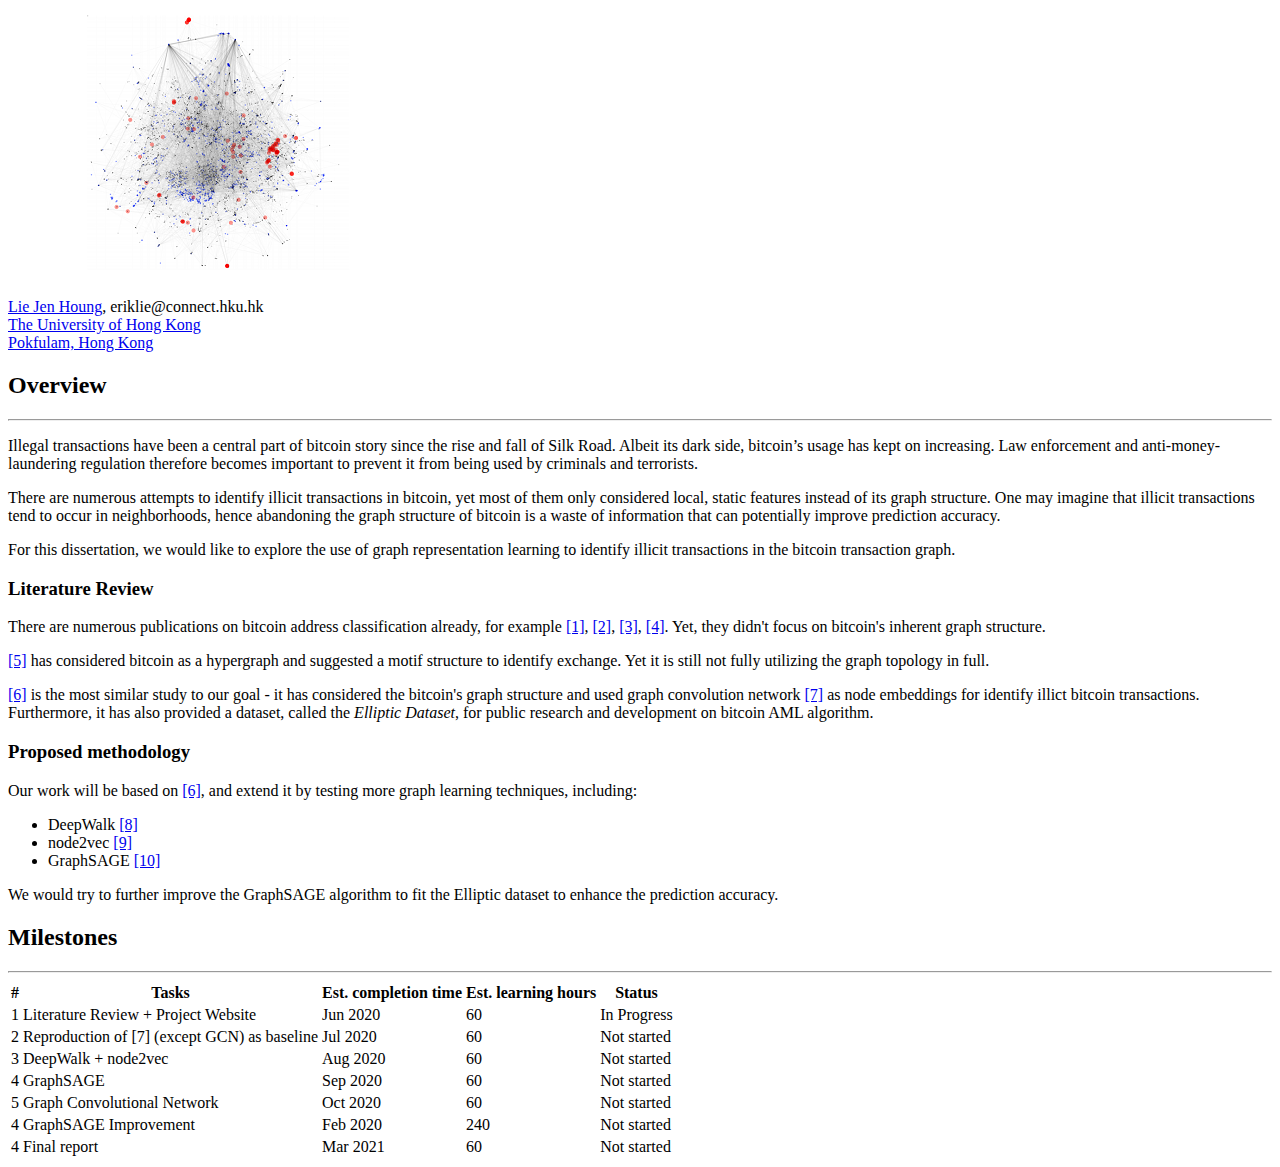
==== index.html @ b5cb26fe "Change to graph learning site" ====
<!doctype html>
<html>

<head>
  <title>Bitcoin Graph Learning</title>
  <meta charset="utf-8" name="viewport" content="width=device-width, initial-scale=1">
  <link href="css/frame.css" media="screen" rel="stylesheet" type="text/css" />
  <link href="css/controls.css" media="screen" rel="stylesheet" type="text/css" />
  <link href="css/custom.css" media="screen" rel="stylesheet" type="text/css" />
  <link href='https://fonts.googleapis.com/css?family=Open+Sans:400,700' rel='stylesheet' type='text/css'>
  <link href='https://fonts.googleapis.com/css?family=Open+Sans+Condensed:300,700' rel='stylesheet' type='text/css'>
  <link href="https://fonts.googleapis.com/css?family=Source+Sans+Pro:400,700" rel="stylesheet">
  <script src="https://ajax.googleapis.com/ajax/libs/jquery/3.3.1/jquery.min.js"></script>
  <script src="js/menu.js"></script>
  <style>
    .menu-index {
      color: rgb(255, 255, 255) !important;
      opacity: 1 !important;
      font-weight: 700 !important;
    }
  </style>
</head>

<body>
  <div class="menu-container"></div>
  <div class="content-container">
    <div class="content">
      <div class="content-table flex-column">
        <!-------------------------------------------------------------------------------------------->
        <!--Start Intro-->
        <div class="flex-row">
          <div class="flex-item flex-column">
            <img class="image" src="img/bitcoin_txn.png">
          </div>
          <div class="flex-item flex-column">
            <p class="text text-large">
              <a target="_blank" href="https://erikliehku.github.io/">Lie Jen Houng</a>, eriklie@connect.hku.hk<br>
              <a target="_blank" href="https://www.hku.hk/">The University of Hong Kong</a><br>
              <a target="_blank" href="https://www.google.com.hk/maps/place/Pok+Fu+Lam/@22.2608807,114.1322448,16z/data=!3m1!4b1!4m5!3m4!1s0x3403ffed99e97bd3:0xa00c396826271b0!8m2!3d22.2679201!4d114.1290719?hl=en">Pokfulam, Hong Kong</a>
            </p>
          </div>
        </div>
        <div class="flex-row">
          <div class="flex-item flex-column">
            <h2 class="add-top-margin">Overview</h2>
            <hr>
            <p class="text add-top-margin">
              Illegal transactions have been a central part of bitcoin story since the rise and fall of Silk Road.
              Albeit its dark side, bitcoin’s usage has kept on increasing. Law enforcement and anti-money-laundering regulation therefore becomes important to prevent it from being used by criminals and terrorists.
            </p>
            <p class="text add-top-margin">
              There are numerous attempts to identify illicit transactions in bitcoin, yet most of them only considered local, static features instead of its graph structure. One may imagine that illicit transactions tend to occur in neighborhoods, hence abandoning the graph structure of bitcoin is a waste of information that can potentially improve prediction accuracy.
            </p>
            <p class="text add-top-margin">
              For this dissertation, we would like to explore the use of graph representation learning to identify illicit transactions in the bitcoin transaction graph.
            </p>
          </div>
        </div>
        <!--End Intro-->
        <!-------------------------------------------------------------------------------------------->
        <!--Start Text Only-->
        <div class="flex-row">
          <div class="flex-item flex-column">
            <h3>Literature Review</h3>
            <p class="text">
              There are numerous publications on bitcoin address classification already, for example <a href="reference#ref1">[1]</a>, 
              <a href="reference#ref2">[2]</a>, <a href="reference#ref3">[3]</a>, <a href="reference#ref4">[4]</a>.
              Yet, they didn't focus on bitcoin's inherent graph structure.
            </p>
            <p class="text">
              <a href="reference#ref5">[5]</a> has considered bitcoin as a hypergraph and suggested a motif structure to identify exchange. 
              Yet it is still not fully utilizing the graph topology in full.
            </p>
            <p class="text">
              <a href="reference#ref6">[6]</a> is the most similar study to our goal - it has considered the bitcoin's graph structure and used 
              graph convolution network <a href="reference#ref7">[7]</a> as node embeddings for identify illict bitcoin transactions.
              Furthermore, it has also provided a dataset, called the <i>Elliptic Dataset</i>, for public research and development on bitcoin AML algorithm.
            </p>
            <h3>Proposed methodology</h3>
            <p class="text">
              Our work will be based on <a href="reference#ref6">[6]</a>, and extend it by testing more graph learning techniques, including:
              <ul>
                <li>DeepWalk <a href="reference#ref8">[8]</a></li>
                <li>node2vec <a href="reference#ref9">[9]</a></li>
                <li>GraphSAGE <a href="reference#ref10">[10]</a></li>
              </ul>
              We would try to further improve the GraphSAGE algorithm to fit the Elliptic dataset to enhance the prediction accuracy.
            </p>
          </div>
        </div>
        <!--End Text Only-->
        <!-------------------------------------------------------------------------------------------->
        <!--Start Text with Centered Image and Table-->
        <div class="flex-row">
          <div class="flex-item flex-column">
            <h2 class="add-top-margin">Milestones</h2>
            <hr>
            <div class="custom-table-container center add-top-margin-small">
              <table class="custom-table">
                <thead>
                  <tr class="bg-color-gray">
                    <th>#</th>
                    <th class="text-center">Tasks</th>
                    <th class="text-center">Est. completion time</th>
                    <th class="text-center">Est. learning hours</th>
                    <th class="text-center">Status</th>
                  </tr>
                </thead>
                <tbody>
                  <tr>
                    <td>1</td>
                    <td class="text-center">Literature Review + Project Website</td>
                    <td class="text-center">Jun 2020</td>
                    <td class="text-center">60</td>
                    <td class="text-center">In Progress</td>
                  </tr>
                  <tr class="bg-color-light-gray">
                    <td>2</td>
                    <td class="text-center">Reproduction of [7] (except GCN) as baseline</td>
                    <td class="text-center">Jul 2020</td>
                    <td class="text-center">60</td>
                    <td class="text-center">Not started</td>
                  </tr>
                  <tr>
                    <td>3</td>
                    <td class="text-center">DeepWalk + node2vec</td>
                    <td class="text-center">Aug 2020</td>
                    <td class="text-center">60</td>
                    <td class="text-center">Not started</td>
                  </tr>
                  <tr class="bg-color-light-gray">
                    <td>4</td>
                    <td class="text-center">GraphSAGE</td>
                    <td class="text-center">Sep 2020</td>
                    <td class="text-center">60</td>
                    <td class="text-center">Not started</td>
                  </tr>
                  <tr>
                    <td>5</td>
                    <td class="text-center">Graph Convolutional Network</td>
                    <td class="text-center">Oct 2020</td>
                    <td class="text-center">60</td>
                    <td class="text-center">Not started</td>
                  </tr>
                  <tr class="bg-color-light-gray">
                    <td>4</td>
                    <td class="text-center">GraphSAGE Improvement</td>
                    <td class="text-center">Feb 2020</td>
                    <td class="text-center">240</td>
                    <td class="text-center">Not started</td>
                  </tr>
                  <tr>
                    <td>4</td>
                    <td class="text-center">Final report</td>
                    <td class="text-center">Mar 2021</td>
                    <td class="text-center">60</td>
                    <td class="text-center">Not started</td>
                  </tr>
                </tbody>
              </table>
            </div>
          </div>
        </div>
        <!--End Text with Centered Image and Table-->
      </div>
    </div>
  </div>
</body>

</html>
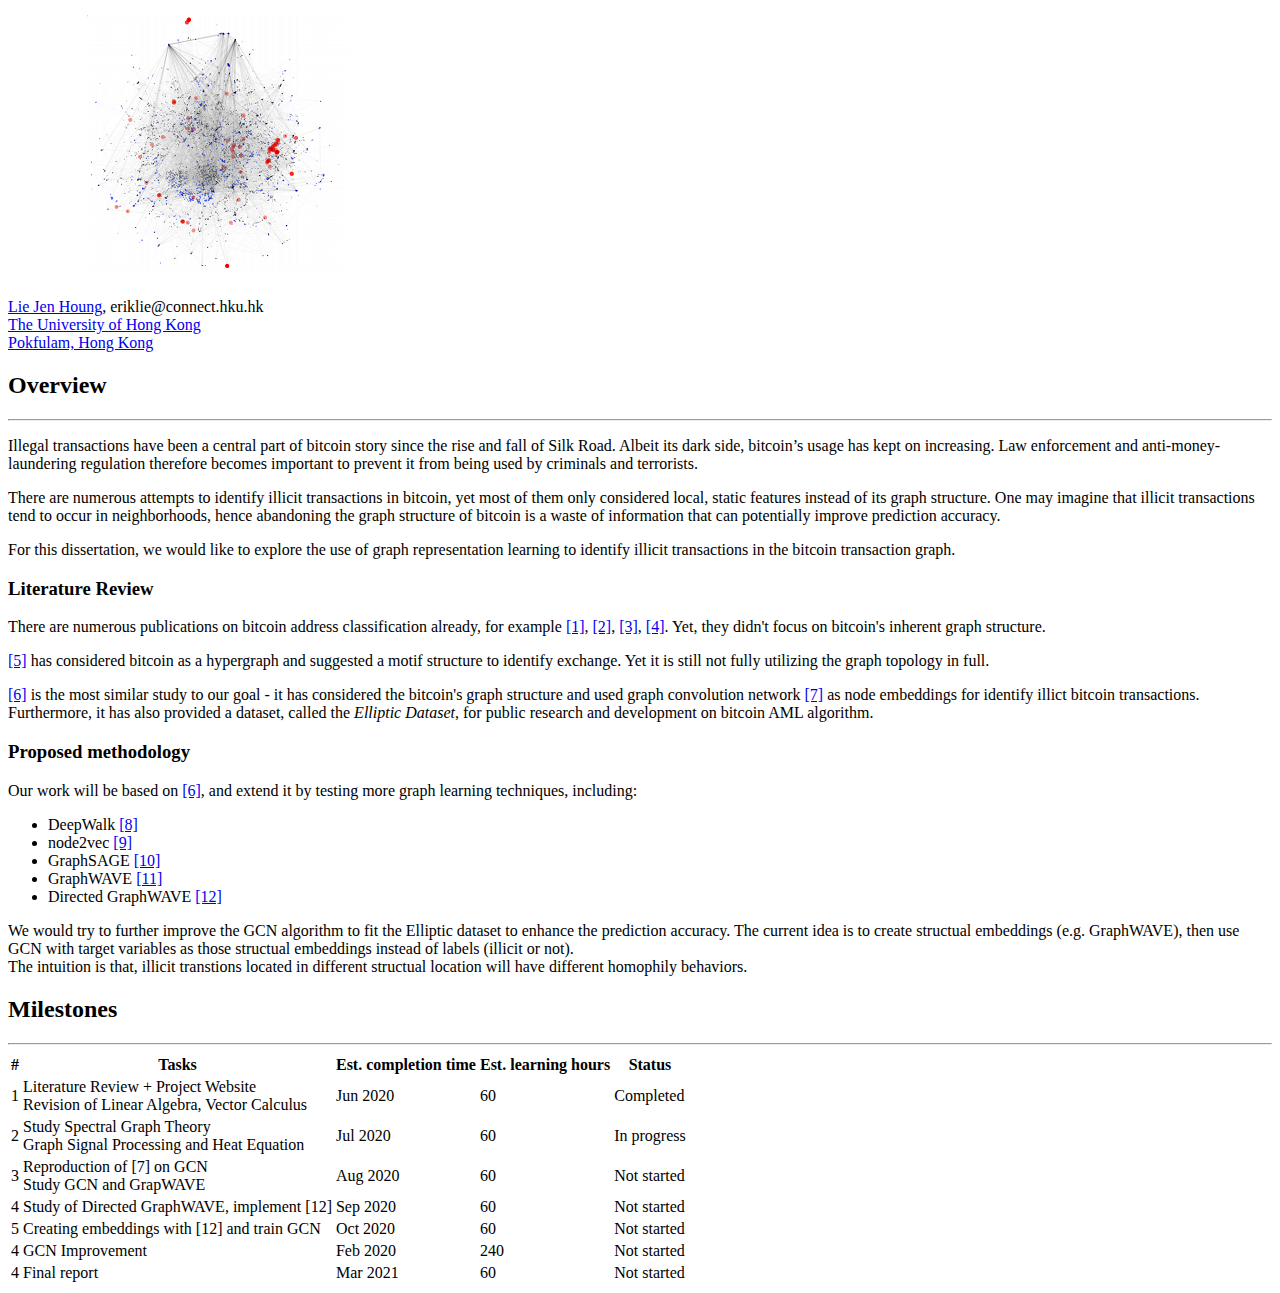
==== commit 8b0b789a: "June update" ====
--- a/index.html
+++ b/index.html
@@ -83,8 +83,11 @@
                 <li>DeepWalk <a href="reference#ref8">[8]</a></li>
                 <li>node2vec <a href="reference#ref9">[9]</a></li>
                 <li>GraphSAGE <a href="reference#ref10">[10]</a></li>
+                <li>GraphWAVE <a href="reference#ref11">[11]</a></li>
+                <li>Directed GraphWAVE <a href="reference#ref12">[12]</a></li>
               </ul>
-              We would try to further improve the GraphSAGE algorithm to fit the Elliptic dataset to enhance the prediction accuracy.
+              We would try to further improve the GCN algorithm to fit the Elliptic dataset to enhance the prediction accuracy. The current idea is to create structual embeddings (e.g. GraphWAVE), then use GCN with target variables as those structual embeddings instead of labels (illicit or not).<br>
+              The intuition is that, illicit transtions located in different structual location will have different homophily behaviors.
             </p>
           </div>
         </div>
@@ -109,42 +112,42 @@
                 <tbody>
                   <tr>
                     <td>1</td>
-                    <td class="text-center">Literature Review + Project Website</td>
+                    <td class="text-center">Literature Review + Project Website<br>Revision of Linear Algebra, Vector Calculus</td>
                     <td class="text-center">Jun 2020</td>
                     <td class="text-center">60</td>
-                    <td class="text-center">In Progress</td>
+                    <td class="text-center">Completed</td>
                   </tr>
                   <tr class="bg-color-light-gray">
                     <td>2</td>
-                    <td class="text-center">Reproduction of [7] (except GCN) as baseline</td>
+                    <td class="text-center">Study Spectral Graph Theory<br>Graph Signal Processing and Heat Equation</td>
                     <td class="text-center">Jul 2020</td>
                     <td class="text-center">60</td>
-                    <td class="text-center">Not started</td>
+                    <td class="text-center">In progress</td>
                   </tr>
                   <tr>
                     <td>3</td>
-                    <td class="text-center">DeepWalk + node2vec</td>
+                    <td class="text-center">Reproduction of [7] on GCN<br>Study GCN and GrapWAVE</td>
                     <td class="text-center">Aug 2020</td>
                     <td class="text-center">60</td>
                     <td class="text-center">Not started</td>
                   </tr>
                   <tr class="bg-color-light-gray">
                     <td>4</td>
-                    <td class="text-center">GraphSAGE</td>
+                    <td class="text-center">Study of Directed GraphWAVE, implement [12]</td>
                     <td class="text-center">Sep 2020</td>
                     <td class="text-center">60</td>
                     <td class="text-center">Not started</td>
                   </tr>
                   <tr>
                     <td>5</td>
-                    <td class="text-center">Graph Convolutional Network</td>
+                    <td class="text-center">Creating embeddings with [12] and train GCN</td>
                     <td class="text-center">Oct 2020</td>
                     <td class="text-center">60</td>
                     <td class="text-center">Not started</td>
                   </tr>
                   <tr class="bg-color-light-gray">
                     <td>4</td>
-                    <td class="text-center">GraphSAGE Improvement</td>
+                    <td class="text-center">GCN Improvement</td>
                     <td class="text-center">Feb 2020</td>
                     <td class="text-center">240</td>
                     <td class="text-center">Not started</td>
